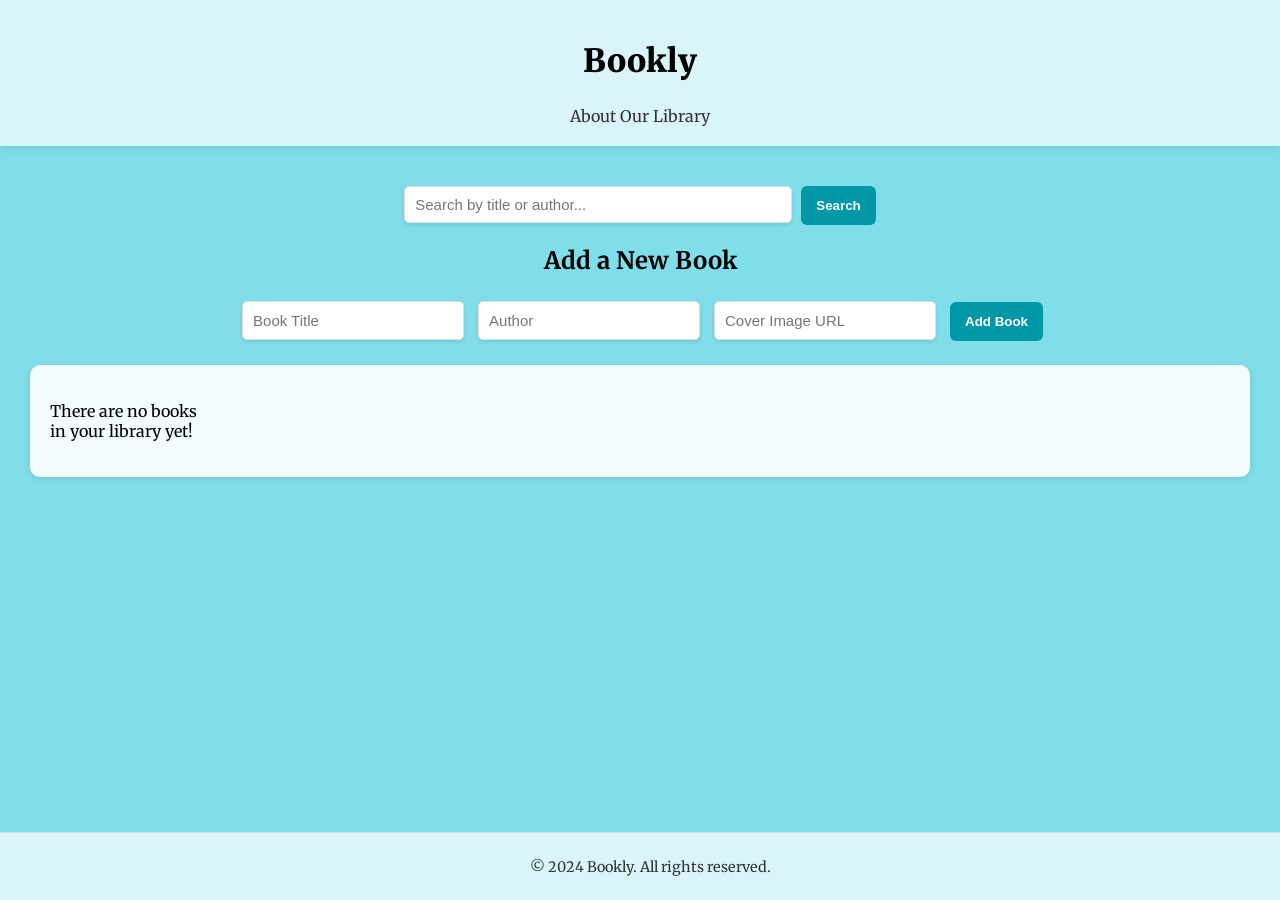
==== my-books.html @ 79784bd7 "add landing page with some animations" ====
<!DOCTYPE html>
<html lang="en">
  <head>
    <meta charset="UTF-8" />
    <meta name="viewport" content="width=device-width, initial-scale=1.0" />
    <title>Bookly</title>
    <link rel="preconnect" href="https://fonts.googleapis.com" />
    <link rel="preconnect" href="https://fonts.gstatic.com" crossorigin />
    <link
      href="https://fonts.googleapis.com/css2?family=Merriweather:ital,wght@0,300;0,400;0,700;0,900;1,300;1,400;1,700;1,900&family=Playfair+Display:ital,wght@0,400..900;1,400..900&display=swap"
      rel="stylesheet"
    />
    <link rel="stylesheet" href="my-books.css" />
  </head>
  <body onload="renderBooks()">
    <header>
      <h1><a href="#">Bookly</a></h1>
      <nav>
        <a href="./index.html">About Our Library</a>
      </nav>
    </header>
    <div class="container">
      <main>
        <div class="search-bar">
          <input
            type="text"
            id="search-input"
            placeholder="Search by title or author..."
          />
          <button id="search-button">Search</button>
        </div>

        <div class="add-book">
          <h2>Add a New Book</h2>
          <input type="text" id="title" placeholder="Book Title" required />
          <input type="text" id="author" placeholder="Author" required />
          <input
            type="text"
            id="cover"
            placeholder="Cover Image URL"
            required
          />
          <button id="add-button">Add Book</button>
        </div>

        <div class="book-catalog" id="book-catalog">
          <!-- Books will be dynamically added here -->
        </div>
      </main>
    </div>
    <footer>
      <p>&copy; 2024 Bookly. All rights reserved.</p>
    </footer>

    <!-- <script src="script.js"></script> -->
    <script src="my-books.js"></script>
    <!-- Link to your JavaScript file -->
  </body>
</html>
---- my-books.css ----
body {
  font-family: "Merriweather", serif;
  margin: 0;
  padding: 0;
  background-color: #80deea;
}

.container {
  padding: 20px 30px;
}

header {
  background-color: rgba(255, 255, 255, 0.7);
  padding: 20px;
  text-align: center;
  box-shadow: 0 2px 10px rgba(0, 0, 0, 0.1);
  backdrop-filter: blur(10px);
  transition: background-color 0.3s ease;
}
header > h1 > a {
  text-decoration: none;
  color: black;
  font-weight: 900;
}

nav {
  margin-top: 25px;
}
nav a {
  margin: 0 15px;
  text-decoration: none;
  color: #333;
  padding: 10px 15px;
  border-radius: 10px;
  transition: background-color 0.3s ease, color 0.3s ease;
}
nav a:hover {
  background-color: #0097a7;
  color: white;
}

.search-bar {
  margin: 20px auto;
  text-align: center;
}
.search-bar > input {
  height: 35px;
  width: 30%;
  border-radius: 5px;
  border: 1px solid #ddd;
  box-shadow: 0 2px 5px rgba(0, 0, 0, 0.1);
}
input {
  font-size: 15px;
  padding: 0 10px;
}
input:focus {
  outline: #4dd0e1;
}
button {
  padding: 12px 15px;
  margin-left: 5px;
  color: white;
  border-radius: 6px;
  background-color: #0097a7;
  border: none;
  font-weight: 600;
  transition: background-color 0.3s ease, transform 0.3s ease;
  cursor: pointer;
}
button:hover {
  background-color: #007bff;
  transform: scale(1.05);
}
.book-item button {
  width: 120px; /* Fixed display of buttons */
  margin-top: 5px;
}
.add-book {
  margin: 20px auto;
  text-align: center;
}

.add-book input {
  margin: 5px;
  padding: 10px;
  width: 200px;
  border-radius: 5px;
  border: 1px solid #ddd;
  box-shadow: 0 2px 5px rgba(0, 0, 0, 0.1);
}
.book-catalog {
  display: grid;
  grid-template-columns: repeat(auto-fill, minmax(150px, 1fr));
  gap: 20px;
  padding: 20px;
  background-color: rgba(255, 255, 255, 0.9);
  border-radius: 10px;
  box-shadow: 0 2px 10px rgba(0, 0, 0, 0.1);
}

.book-item {
  background-color: #ffffff;
  border: 1px solid #ddd;
  border-radius: 10px;
  padding: 15px;
  text-align: center;
  transition: transform 0.3s ease, box-shadow 0.3s ease;
}
.book-item:hover {
  transform: scale(1.05);
  box-shadow: 0 8px 20px rgba(0, 0, 0, 0.15);
}
.status {
  display: inline-block;
  margin: 10px 0;
  padding: 5px 10px;
  background-color: #e0f7fa;
  border-radius: 3px;
}

footer {
  position: fixed;
  width: 100%;
  text-align: center;
  padding: 10px;
  background-color: rgba(255, 255, 255, 0.7);
  border-top: 1px solid #ddd;
  bottom: 0;
  font-size: 0.9em;
  color: #333;
}
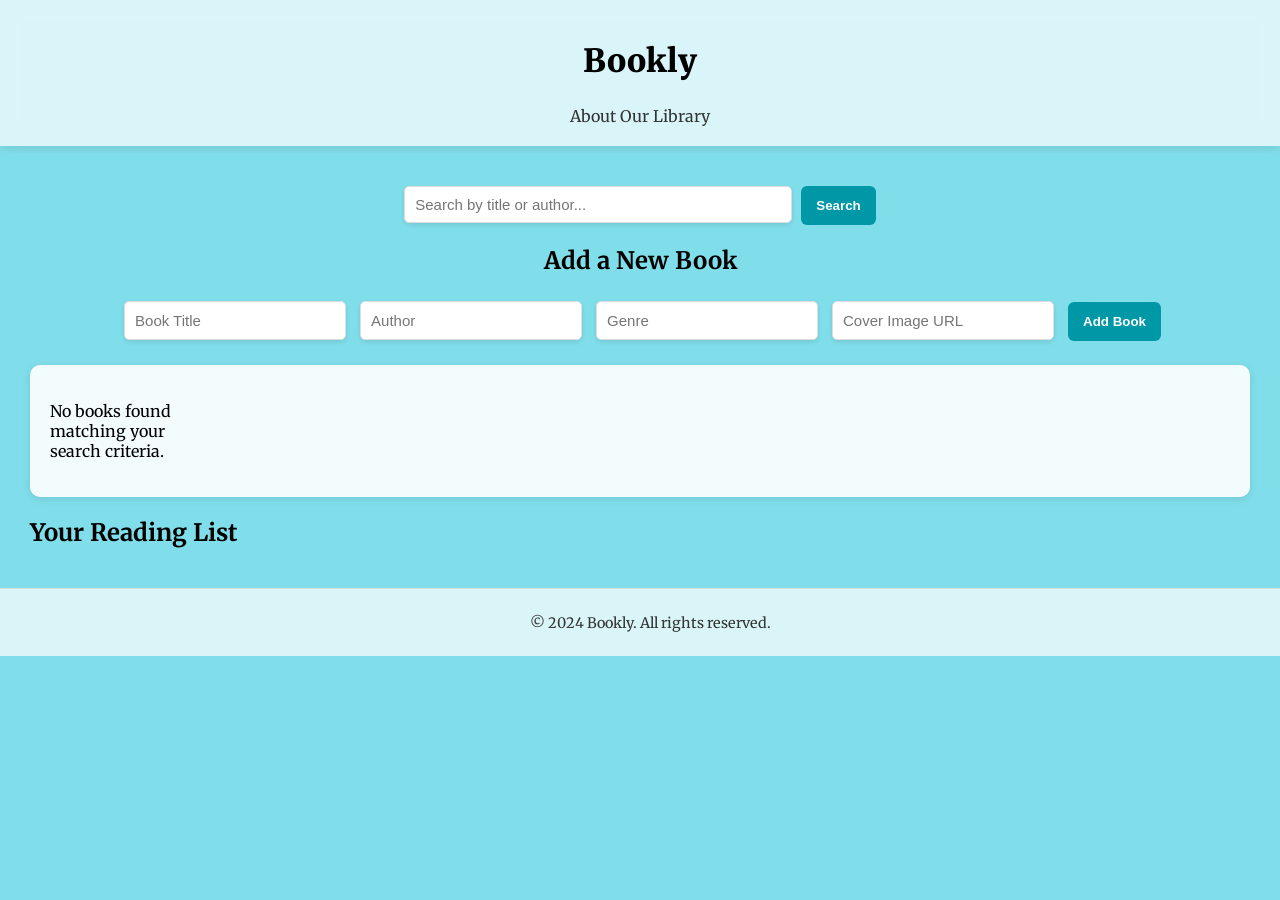
==== commit 46e5c176: "Add files via upload" ====
--- a/my-books.html
+++ b/my-books.html
@@ -1,6 +1,6 @@
 <!DOCTYPE html>
 <html lang="en">
-  <head>
+<head>
     <meta charset="UTF-8" />
     <meta name="viewport" content="width=device-width, initial-scale=1.0" />
     <title>Bookly</title>
@@ -11,49 +11,44 @@
       rel="stylesheet"
     />
     <link rel="stylesheet" href="my-books.css" />
-  </head>
-  <body onload="renderBooks()">
+</head>
+<body onload="renderBooks()">
     <header>
-      <h1><a href="#">Bookly</a></h1>
-      <nav>
-        <a href="./index.html">About Our Library</a>
-      </nav>
+        <h1><a href="#">Bookly</a></h1>
+        <nav>
+            <a href="./index.html">About Our Library</a>
+        </nav>
     </header>
     <div class="container">
-      <main>
-        <div class="search-bar">
-          <input
-            type="text"
-            id="search-input"
-            placeholder="Search by title or author..."
-          />
-          <button id="search-button">Search</button>
-        </div>
+        <main>
+            <div class="search-bar">
+                <input type="text" id="search-input" placeholder="Search by title or author..." />
+                <button id="search-button">Search</button>
+            </div>
 
-        <div class="add-book">
-          <h2>Add a New Book</h2>
-          <input type="text" id="title" placeholder="Book Title" required />
-          <input type="text" id="author" placeholder="Author" required />
-          <input
-            type="text"
-            id="cover"
-            placeholder="Cover Image URL"
-            required
-          />
-          <button id="add-button">Add Book</button>
-        </div>
+            <div class="add-book">
+                <h2>Add a New Book</h2>
+                <input type="text" id="title" placeholder="Book Title" required />
+                <input type="text" id="author" placeholder="Author" required />
+                <input type="text" id="genre" placeholder="Genre" required />
+                <input type="text" id="cover" placeholder="Cover Image URL" required />
+                <button id="add-button">Add Book</button>
+            </div>
 
-        <div class="book-catalog" id="book-catalog">
-          <!-- Books will be dynamically added here -->
-        </div>
-      </main>
+            <div class="book-catalog" id="book-catalog">
+                <!-- Books will be dynamically added here -->
+            </div>
+            <div class="reading-list" id="reading-list">
+                <h2>Your Reading List</h2>
+                <div id="reading-list-items">
+                    <!-- Reading list items will go here -->
+                </div>
+            </div>
+        </main>
     </div>
     <footer>
-      <p>&copy; 2024 Bookly. All rights reserved.</p>
+        <p>&copy; 2024 Bookly. All rights reserved.</p>
     </footer>
-
-    <!-- <script src="script.js"></script> -->
     <script src="my-books.js"></script>
-    <!-- Link to your JavaScript file -->
-  </body>
-</html>
+</body>
+</html>
--- a/my-books.css
+++ b/my-books.css
@@ -32,7 +32,7 @@
   color: #333;
   padding: 10px 15px;
   border-radius: 10px;
-  transition: background-color 0.3s ease, color 0.3s ease;
+  transition: 0.5s;
 }
 nav a:hover {
   background-color: #0097a7;
@@ -118,9 +118,16 @@
   background-color: #e0f7fa;
   border-radius: 3px;
 }
+#reading-list-items{
+  display: flex;
+  flex-wrap: wrap;
+  gap: 10px;
+  justify-content: space-evenly;
+}
+
 
 footer {
-  position: fixed;
+  
   width: 100%;
   text-align: center;
   padding: 10px;
